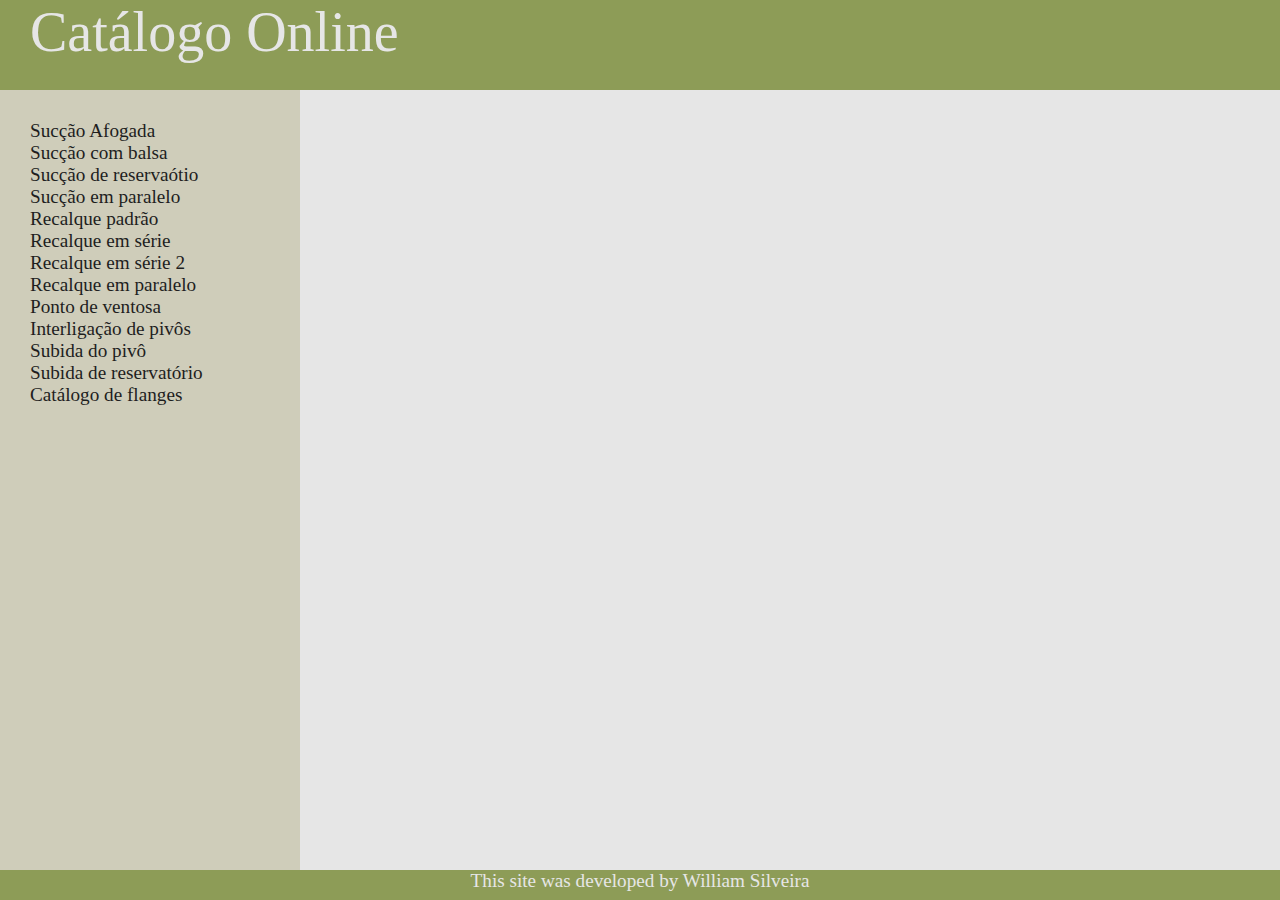
==== index.html @ 1548c5c6 "Add files via upload" ====
<!DOCTYPE html>
<html lang="en-CA">

<head>
	<meta charset="UTF-8">
	<meta name="viewport" content="width=device-width, initial-scale=1.0">
	<link rel="icon" type="images/ x-icon" href="icons/favicon.ico"></link>
	<link rel="stylesheet" href="style/menu.css">
	<title>MAIN MENU</title>
	
</head>

<body>
	<header>
		<h1>Catálogo Online</h1>
	</header>
	<nav>
		<ul type= "none">
			<li><a href="succaoAfogada.html">Sucção Afogada</a>
			<li><a href="succaoStardand.html">Sucção com balsa</a>
			<li><a href="succaoReservatorio.html">Sucção de reservaótio</a>
			<li><a href="succaoParalel.html">Sucção em paralelo</a>
			<li><a href="recalqueStandard.html">Recalque padrão</a>
			<li><a href="recalqueSerie.html">Recalque em série</a>
			<li><a href="recalqueSerie2.html">Recalque em série 2</a>
			<li><a href="recalqueParalel.html">Recalque em paralelo</a>
			<li><a href="ventosaPoint.html">Ponto de ventosa</a>
			<li><a href="interligacao.html">Interligação de pivôs</a>
			<li><a href="connectionPivot.html">Subida do pivô</a>
			<li><a href="#">Subida de reservatório</a>
			<li><a href="flange.html">Catálogo de flanges</a>
		</ul>
	</nav>
	
	<aside>
		<video autoplay loop muted>
			<source src="video/aside.mp4" type="video/mp4">
			Your browser does not support the video tag
		</video>
	</aside>
	
	<footer>
		<p>This site was developed by William Silveira</p>
	</footer>
</body>

</html>
---- style/menu.css ----
@charset 'UTF-8';

@font-face{
	font-family: 'baloo';
	src: url(../font/Baloo2-Bold.ttf);
}

@font-face{
	font-family: 'baloo2';
	src: url(../font/Baloo2-Regular.ttf);
}

:root{
	--color0: #1E1E1E;
	--color1: #E6E6E6;
	--color2: #8D9C57;
	--color3: #CFCDBA;
	
	--fontHeader: 'baloo';
	--font: 'baloo2';
}

*{
	font-style: normal;
	font-weight: normal;
	margin: 0px;
	padding: 0px;
}

body{
	background-color: var(--color1);
}

header{
	height: 90px;
	background-color: var(--color2);
}

h1{
	font-family: var(--fontHeader);
	font-size: 3.5em;
	margin-left: 30px;
	color: var(--color1);
}

nav{
	height: 100%;
	width: 300px;
	position: fixed;
	left: 0;
	background-color: var(--color3);
}

ul {
  padding: 30px 30px;
}

nav a{
	font-family: var(--font);
	font-size: 1.2em;
	text-decoration: none;
	color: var(--color0);
}

nav li:hover{
	background-color: var(--color1);
}

aside{
	margin-left: 300px;
}

video{
	width: 85%;
	margin: 30px 100px;
	border-radius: 9px;
}

footer{
	height: 30px;
	width: 100%;
	position: fixed;
	bottom: 0;
	background-color: var(--color2);
}

footer p{
	font-family: var(--font);
	font-size: 1.2em;
	text-align: center;
	color: var(--color1);
}
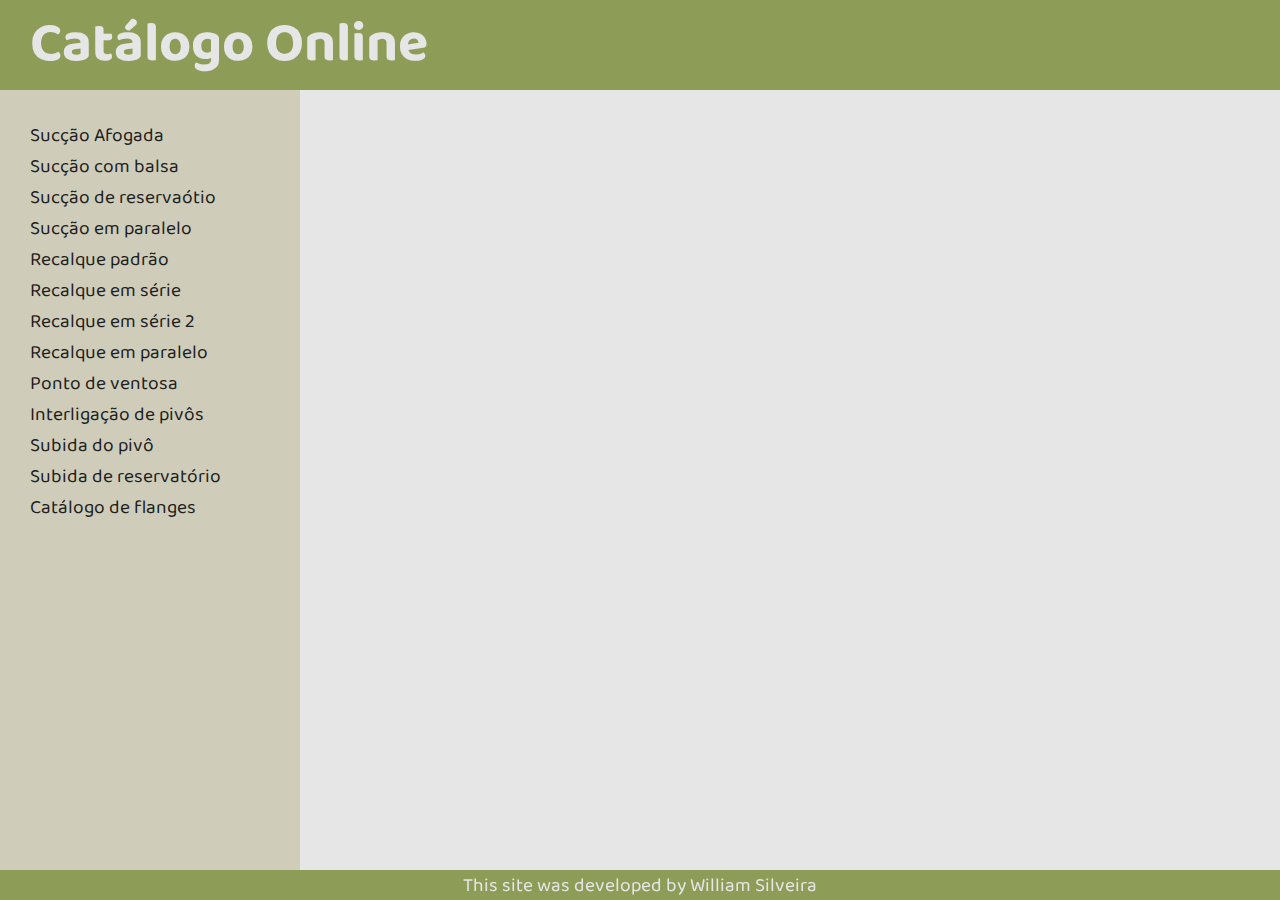
==== commit f0e5ba1e: "Update index.html" ====
--- a/index.html
+++ b/index.html
@@ -16,19 +16,19 @@
 	</header>
 	<nav>
 		<ul type= "none">
-			<li><a href="succaoAfogada.html">Sucção Afogada</a>
-			<li><a href="succaoStardand.html">Sucção com balsa</a>
-			<li><a href="succaoReservatorio.html">Sucção de reservaótio</a>
-			<li><a href="succaoParalel.html">Sucção em paralelo</a>
-			<li><a href="recalqueStandard.html">Recalque padrão</a>
-			<li><a href="recalqueSerie.html">Recalque em série</a>
-			<li><a href="recalqueSerie2.html">Recalque em série 2</a>
-			<li><a href="recalqueParalel.html">Recalque em paralelo</a>
-			<li><a href="ventosaPoint.html">Ponto de ventosa</a>
-			<li><a href="interligacao.html">Interligação de pivôs</a>
-			<li><a href="connectionPivot.html">Subida do pivô</a>
+			<li><a href="menu/succaoAfogada.html">Sucção Afogada</a>
+			<li><a href="menu/succaoStardand.html">Sucção com balsa</a>
+			<li><a href="menu/succaoReservatorio.html">Sucção de reservaótio</a>
+			<li><a href="menu/succaoParalel.html">Sucção em paralelo</a>
+			<li><a href="menu/recalqueStandard.html">Recalque padrão</a>
+			<li><a href="menu/recalqueSerie.html">Recalque em série</a>
+			<li><a href="menu/recalqueSerie2.html">Recalque em série 2</a>
+			<li><a href="menu/recalqueParalel.html">Recalque em paralelo</a>
+			<li><a href="menu/ventosaPoint.html">Ponto de ventosa</a>
+			<li><a href="menu/interligacao.html">Interligação de pivôs</a>
+			<li><a href="menu/connectionPivot.html">Subida do pivô</a>
 			<li><a href="#">Subida de reservatório</a>
-			<li><a href="flange.html">Catálogo de flanges</a>
+			<li><a href="menu/flange.html">Catálogo de flanges</a>
 		</ul>
 	</nav>
 	
@@ -44,4 +44,4 @@
 	</footer>
 </body>
 
-</html>+</html>
